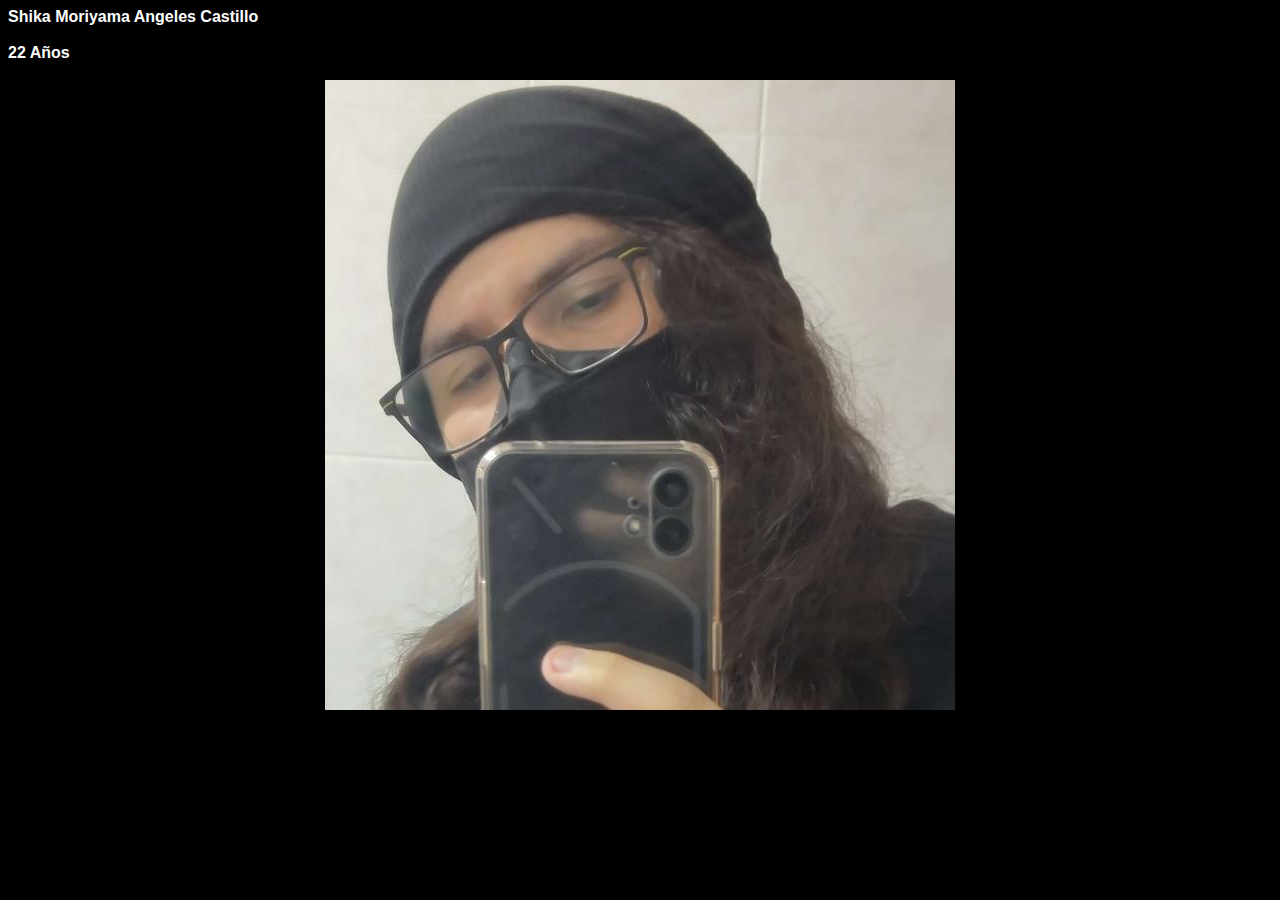
==== docs/index.html @ b4b50eb3 "Added Page Files" ====
<!DOCTYPE html>
<html lang="en">
<head>
    <meta charset="UTF-8">
    <meta name="viewport" content="width=device-width, initial-scale=1.0">
    <link rel="stylesheet" href="style.css">
    <title>Practica 3</title>
</head>
<body>
    <div>Shika Moriyama Angeles Castillo</div>
    <br>
    <div>22 Años</div>
    <br>
    <div><img src="../img/Gamingnt.jpg" alt="Yo"></div>
</body>
</html>
---- docs/style.css ----
body {
    color: white;
    background-color: black;
    font-family: Verdana, Geneva, Tahoma, sans-serif;
    font-weight: bold;
}

img {
    display: block;
    margin-left: auto;
    margin-right: auto;
    width: auto;
    max-height: 20%;
}
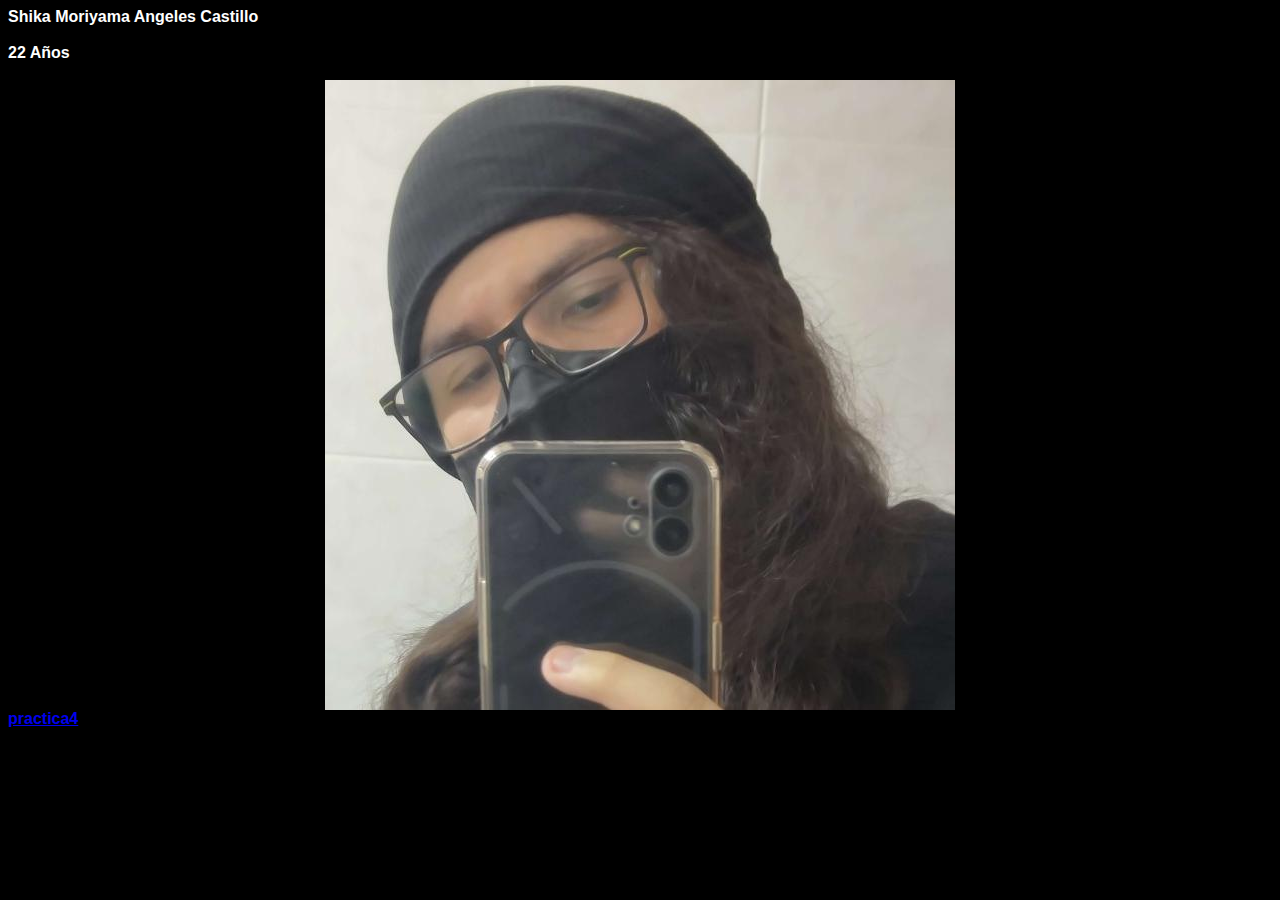
==== commit 13e2836e: "Finished Task 4" ====
--- a/docs/index.html
+++ b/docs/index.html
@@ -11,6 +11,7 @@
     <br>
     <div>22 Años</div>
     <br>
-    <div><img src="../img/Gamingnt.jpg" alt="Yo"></div>
+    <div><img src="img/Gamingnt.jpg" alt="Yo"></div>
+    <a href="practica4/movie.html">practica4</a>
 </body>
 </html>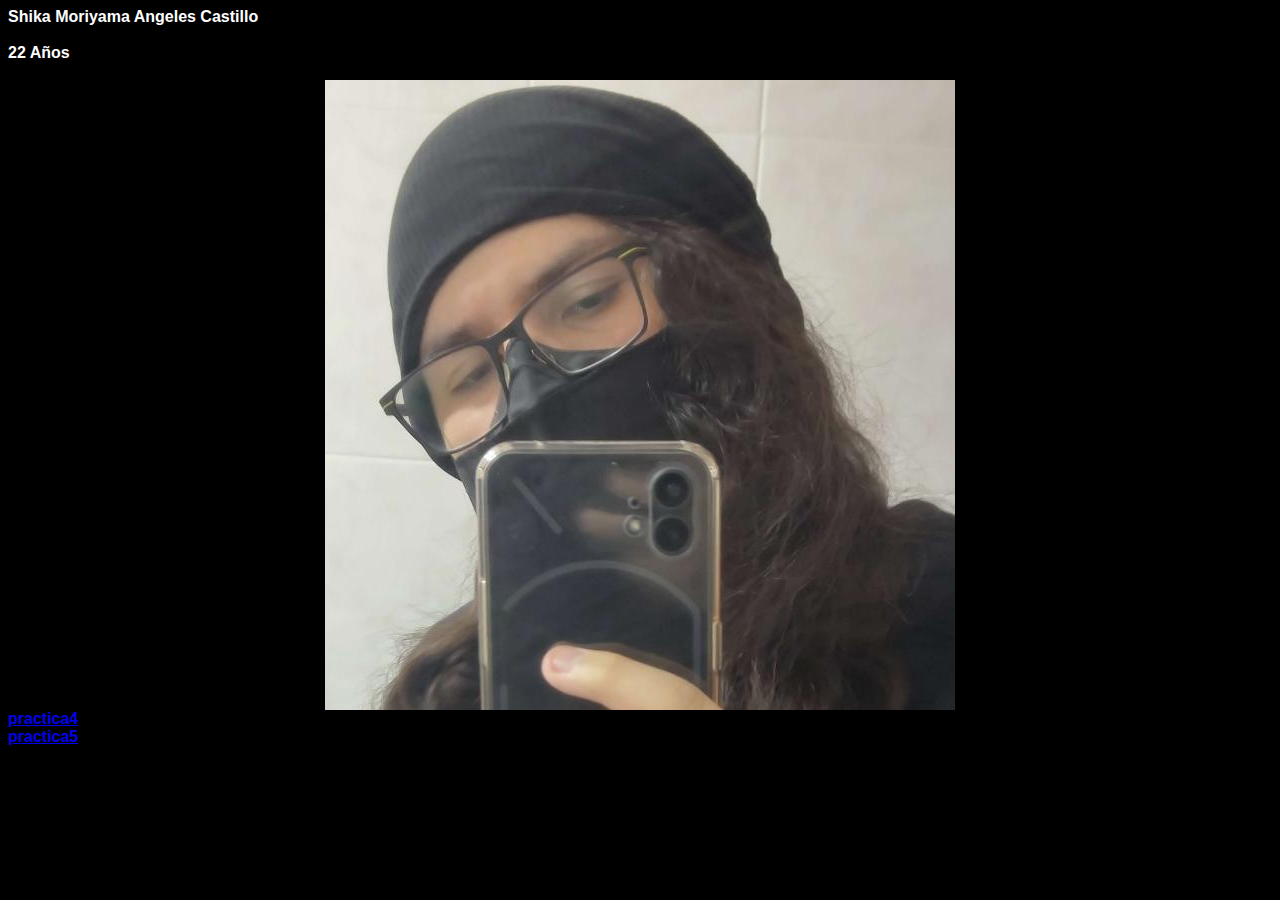
==== commit 02825013: "Practica 4" ====
--- a/docs/index.html
+++ b/docs/index.html
@@ -13,5 +13,7 @@
     <br>
     <div><img src="img/Gamingnt.jpg" alt="Yo"></div>
     <a href="practica4/movie.html">practica4</a>
+    <br>
+    <a href="practica5/index.html">practica5</a>
 </body>
 </html>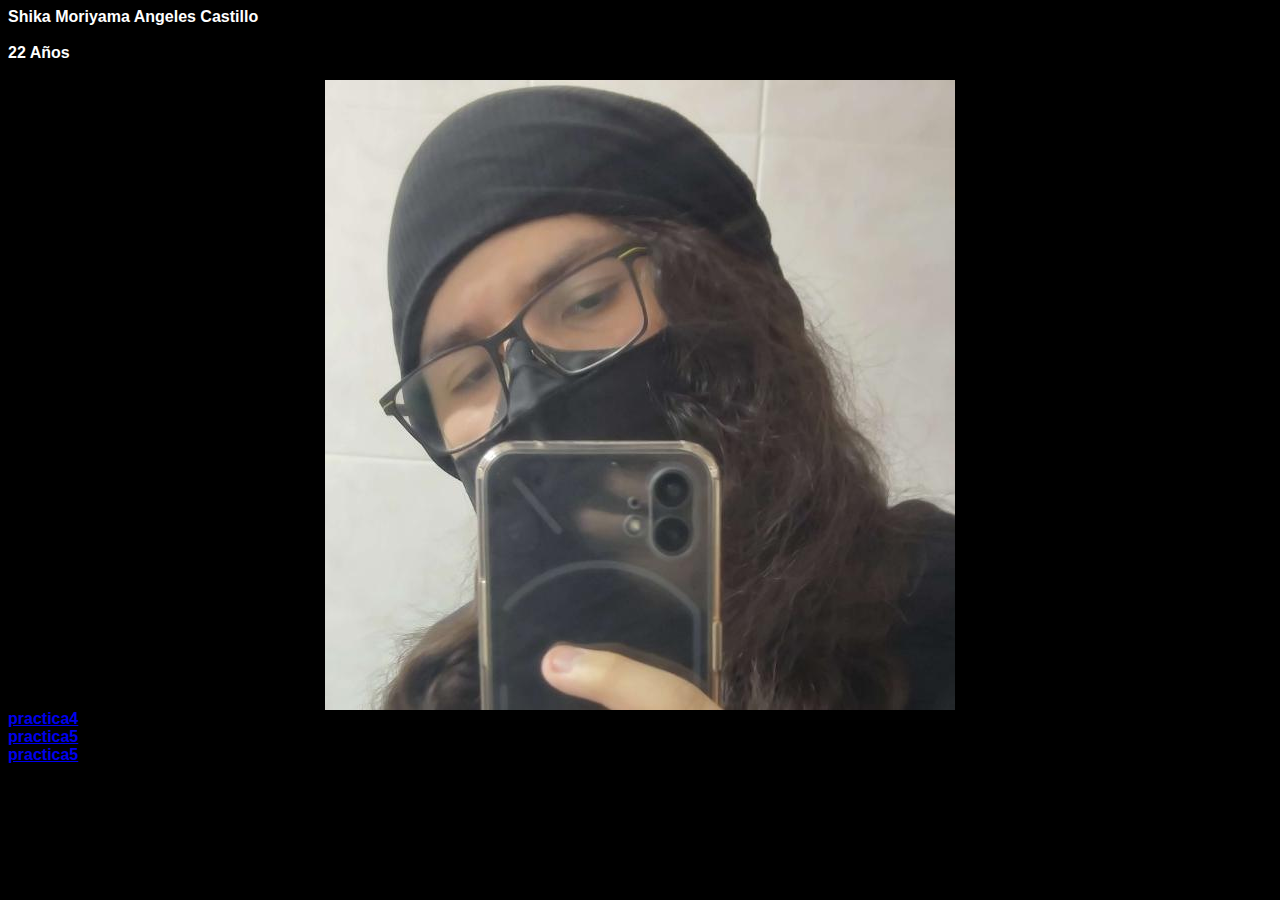
==== commit d43d1734: "Finished Practica 6" ====
--- a/docs/index.html
+++ b/docs/index.html
@@ -15,5 +15,7 @@
     <a href="practica4/movie.html">practica4</a>
     <br>
     <a href="practica5/index.html">practica5</a>
+    <br>
+    <a href="practica6/index.html">practica5</a>
 </body>
 </html>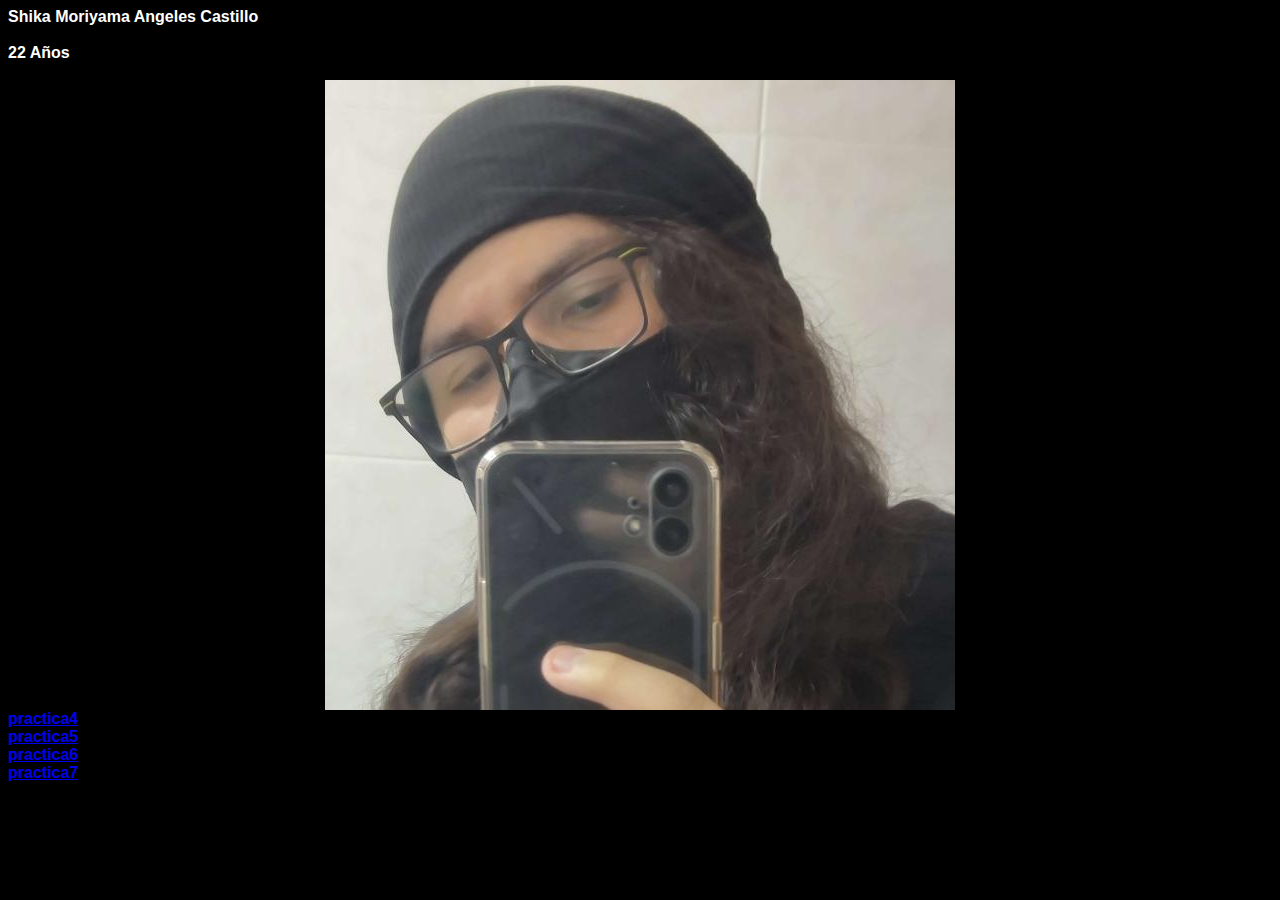
==== commit 44a8ffe4: "practica7" ====
--- a/docs/index.html
+++ b/docs/index.html
@@ -16,6 +16,8 @@
     <br>
     <a href="practica5/index.html">practica5</a>
     <br>
-    <a href="practica6/index.html">practica5</a>
+    <a href="practica6/index.html">practica6</a>
+    <br>
+    <a href="practica7/index.html">practica7</a>
 </body>
 </html>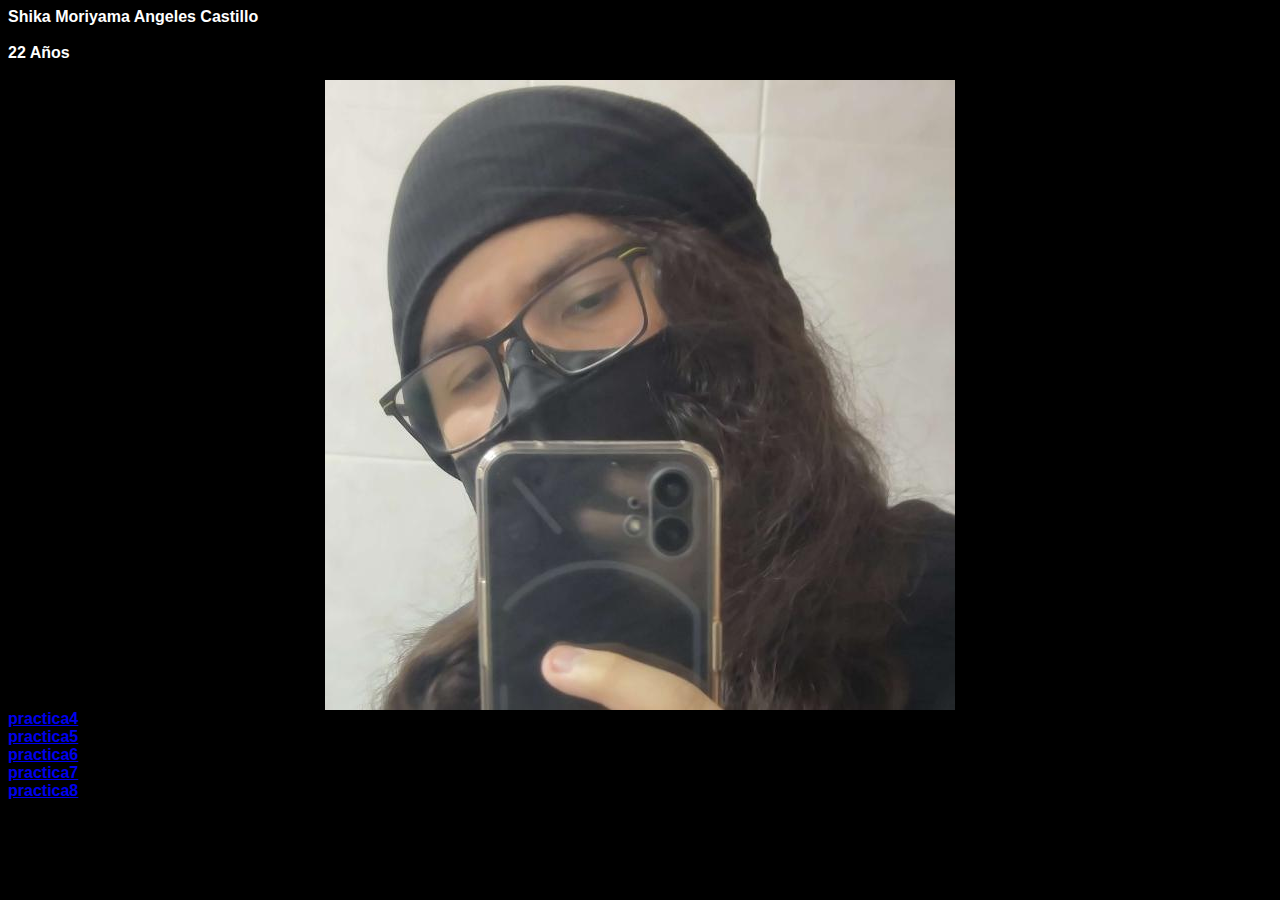
==== commit 73b05940: "practica8" ====
--- a/docs/index.html
+++ b/docs/index.html
@@ -19,5 +19,7 @@
     <a href="practica6/index.html">practica6</a>
     <br>
     <a href="practica7/index.html">practica7</a>
+    <br>
+    <a href="practica8/index.html">practica8</a>
 </body>
 </html>